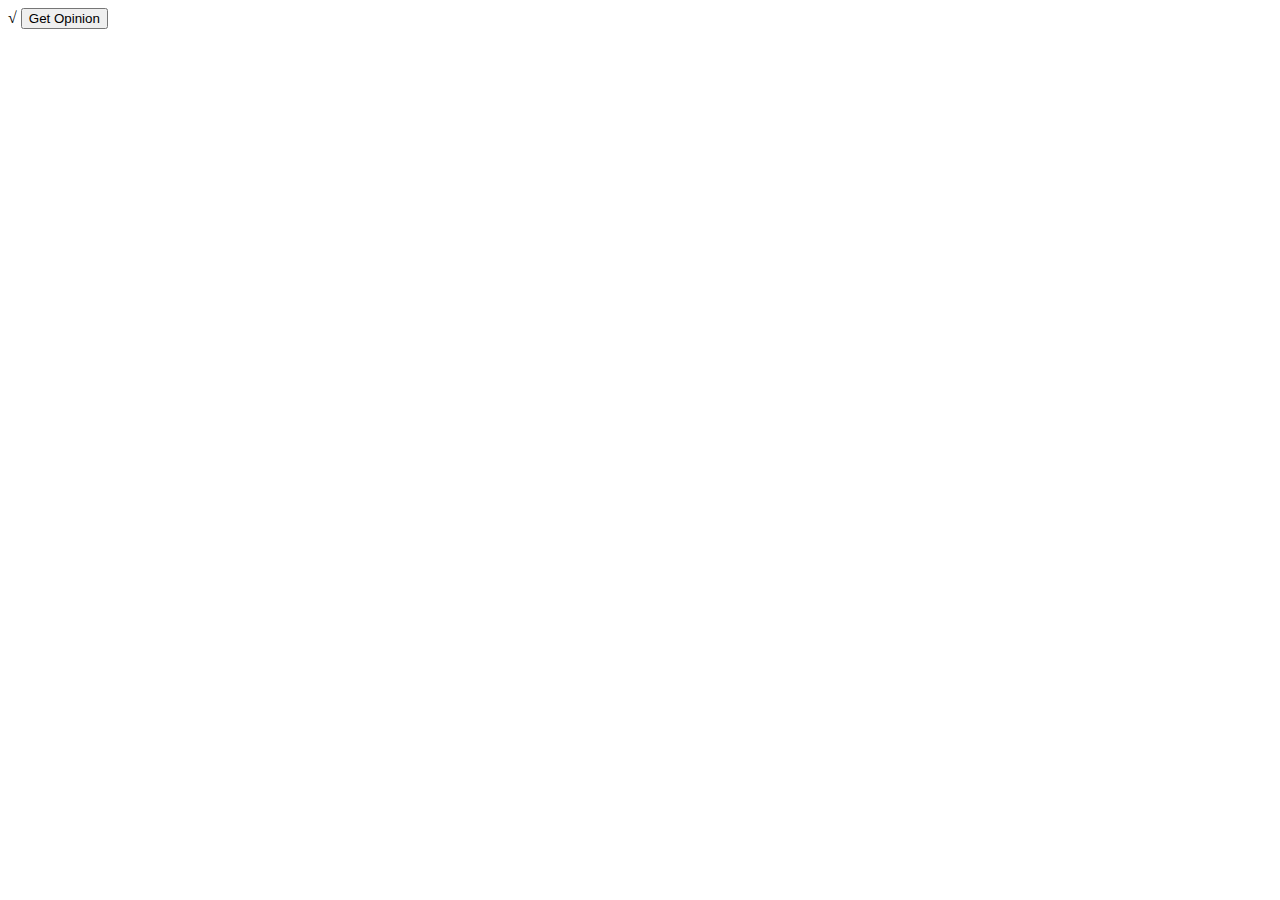
==== front/popup.html @ 10f34db4 "extension" ====
√<!DOCTYPE html>
<html lang="en">
<head>
    <meta charset="UTF-8">
    <meta name="viewport" content="width=device-width, initial-scale=1.0">
    <title>YouTube Opinion Extension</title>
</head>
<body>
    <button id="getOpinionButton">Get Opinion</button>
    <div id="opinionResult"></div>
    <script src="popup.js"></script>
</body>
</html>
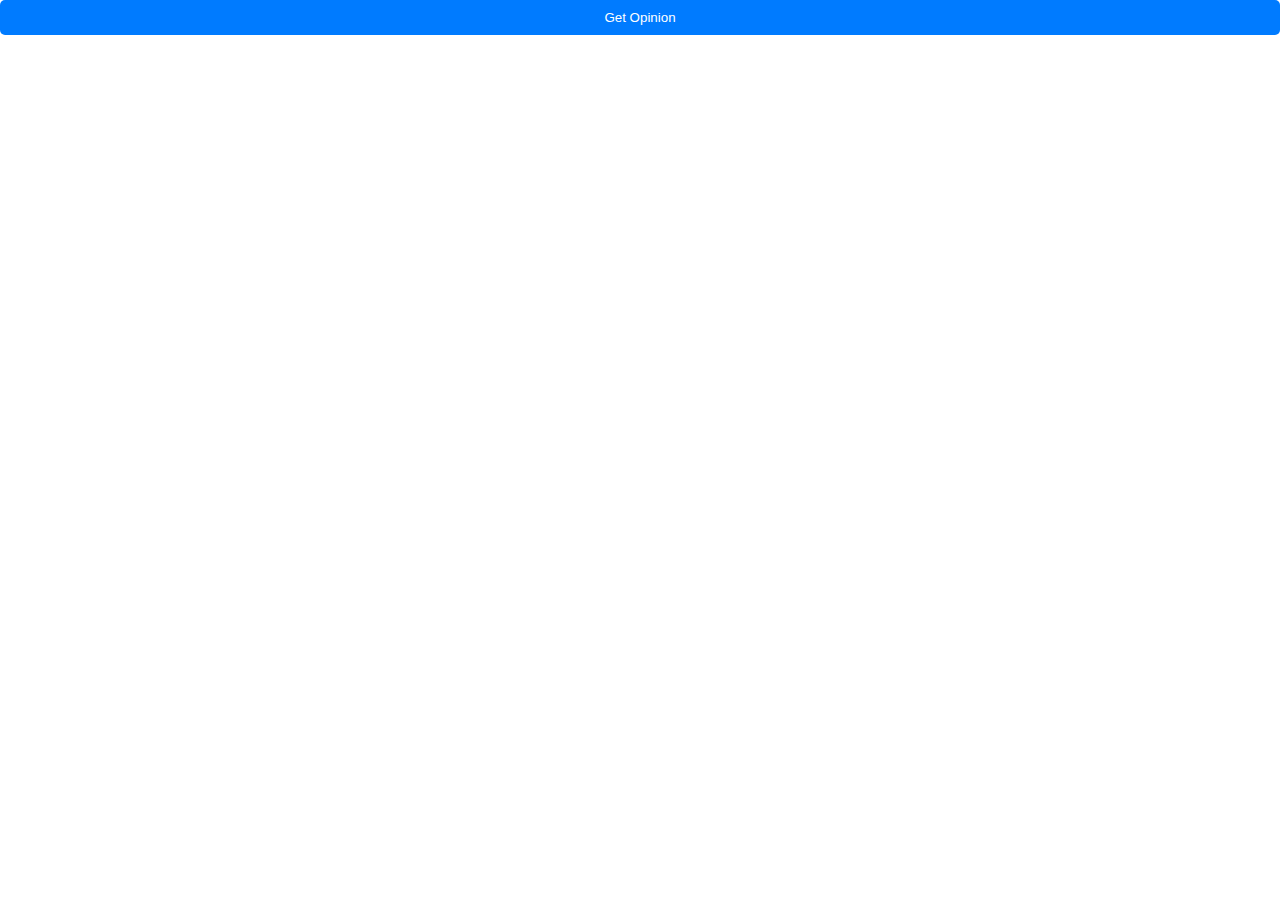
==== commit 1c3afcd6: "styles :/" ====
--- a/front/popup.html
+++ b/front/popup.html
@@ -1,9 +1,10 @@
-√<!DOCTYPE html>
+<!DOCTYPE html>
 <html lang="en">
 <head>
     <meta charset="UTF-8">
     <meta name="viewport" content="width=device-width, initial-scale=1.0">
     <title>YouTube Opinion Extension</title>
+    <link rel="stylesheet" href="popup.css">
 </head>
 <body>
     <button id="getOpinionButton">Get Opinion</button>
--- a/front/popup.css
+++ b/front/popup.css
@@ -0,0 +1,54 @@
+body {
+    font-family: Arial, sans-serif;
+    margin: 0;
+    padding: 0;
+}
+
+.container {
+    width: 350px; /* Set the desired width for the container */
+    background-color: #f0f0f0;
+    border-radius: 10px;
+    box-shadow: 0px 2px 5px rgba(0, 0, 0, 0.1);
+    text-align: center;
+    margin: auto;
+    padding: 20px;
+    margin-top: 50px;
+}
+
+h1 {
+    font-size: 20px;
+    margin-bottom: 10px;
+}
+
+form {
+    margin-top: 20px;
+}
+
+label {
+    display: block;
+    margin-bottom: 5px;
+    font-size: 14px;
+}
+
+input[type="text"] {
+    width: 100%;
+    padding: 8px;
+    border: 1px solid #ccc;
+    border-radius: 5px;
+}
+
+button {
+    display: block;
+    width: 100%;
+    padding: 10px;
+    background-color: #007bff;
+    color: #fff;
+    border: none;
+    border-radius: 5px;
+    cursor: pointer;
+}
+
+.result {
+    margin-top: 20px;
+    font-size: 16px;
+}
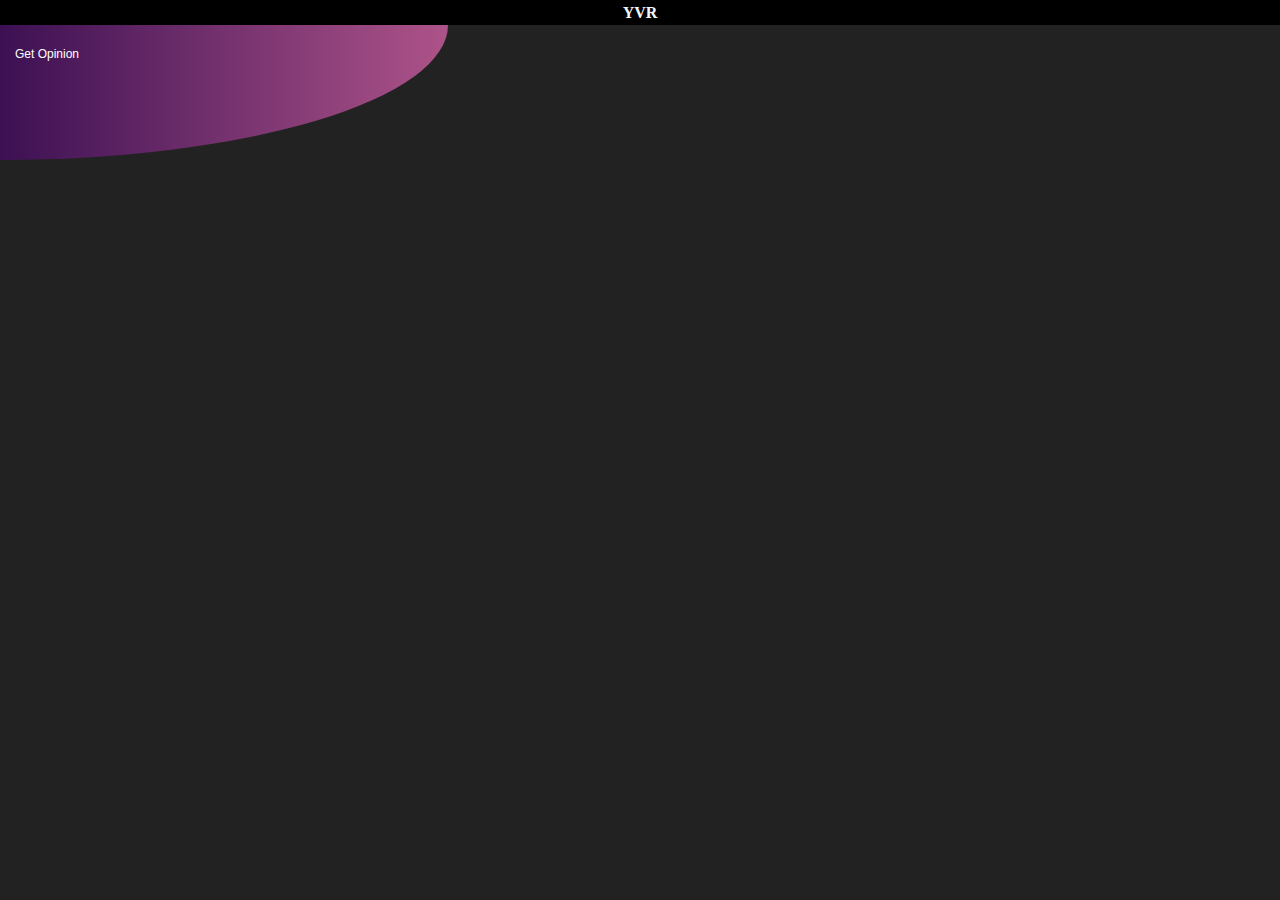
==== commit d8ca4e57: "proper css" ====
--- a/front/popup.html
+++ b/front/popup.html
@@ -7,7 +7,8 @@
     <link rel="stylesheet" href="popup.css">
 </head>
 <body>
-    <button id="getOpinionButton">Get Opinion</button>
+    <div id="header" > YVR </div>
+    <button id="getOpinionButton" class="fancy-border-radius">Get Opinion</button>
     <div id="opinionResult"></div>
     <script src="popup.js"></script>
 </body>
--- a/front/popup.css
+++ b/front/popup.css
@@ -1,54 +1,89 @@
 body {
     font-family: Arial, sans-serif;
+    width: 300px;
     margin: 0;
     padding: 0;
+    display: flex;
+    flex-direction: column;
+    justify-content: start;
+    height: 800px;
+    background-color: #222222;
 }
 
-.container {
-    width: 350px; /* Set the desired width for the container */
-    background-color: #f0f0f0;
-    border-radius: 10px;
-    box-shadow: 0px 2px 5px rgba(0, 0, 0, 0.1);
-    text-align: center;
-    margin: auto;
-    padding: 20px;
-    margin-top: 50px;
+#header {
+    display: flex;
+    justify-content: center;
+    align-items: center;
+    font-family: "Roboto";
+    width: 100vw;
+    height: 25px;
+    background: #000000;
+    color: aliceblue;
+font-weight: bold;
 }
 
-h1 {
-    font-size: 20px;
-    margin-bottom: 10px;
+#getOpinionButton {
+    display: flex;
+    justify-content: start;
+    align-items: start;
+    padding: 22px 15px;
+    color: #FFFFFF;
+    border: none;
+    font-size: 12px;
+    cursor: pointer;
+    transition: transform 0.2s linear;
 }
 
-form {
-    margin-top: 20px;
+#getOpinionButton:active {
+    transform: scale(.96);
+    transform-origin: top left;
 }
 
-label {
-    display: block;
-    margin-bottom: 5px;
-    font-size: 14px;
+#opinionResult {
+    margin: 20px 5px;
+    font-size: 16px;
+    padding: 0px 20px;
+    color: aliceblue;
 }
 
-input[type="text"] {
-    width: 100%;
-    padding: 8px;
-    border: 1px solid #ccc;
-    border-radius: 5px;
+.fancy-border-radius {
+    border-radius: 100% 0% 100% 0% / 0% 0% 100% 100%;
+
+    /* These are ADDITIONAL styles - add them if you want an object exactly like in the demo above */
+    width: 35vw;
+    height: 15vh;
+    background: #ad5389;
+    background: -webkit-linear-gradient(to right,
+    #3c1053,
+    #ad5389);
+    background: linear-gradient(to right,
+    #3c1053,
+    #ad5389);
 }
 
-button {
-    display: block;
-    width: 100%;
-    padding: 10px;
-    background-color: #007bff;
-    color: #fff;
-    border: none;
-    border-radius: 5px;
-    cursor: pointer;
+.typewriter h1 {
+    overflow: hidden; /* Hide overflowing text */
+    border-right: 2px solid #333; /* Cursor effect */
+    white-space: nowrap; /* Prevent text from wrapping */
+    margin: 0;
+    letter-spacing: 4px; /* Adjust the spacing between characters */
+    animation: typing 2s steps(40) infinite, blink-caret 1s infinite;
 }
 
-.result {
-    margin-top: 20px;
-    font-size: 16px;
+@keyframes typing {
+    from {
+        width: 0;
+    }
+    to {
+        width: 100%;
+    }
 }
+
+@keyframes blink-caret {
+    0%, 100% {
+        border-color: transparent;
+    }
+    50% {
+        border-color: #333;
+    }
+}
